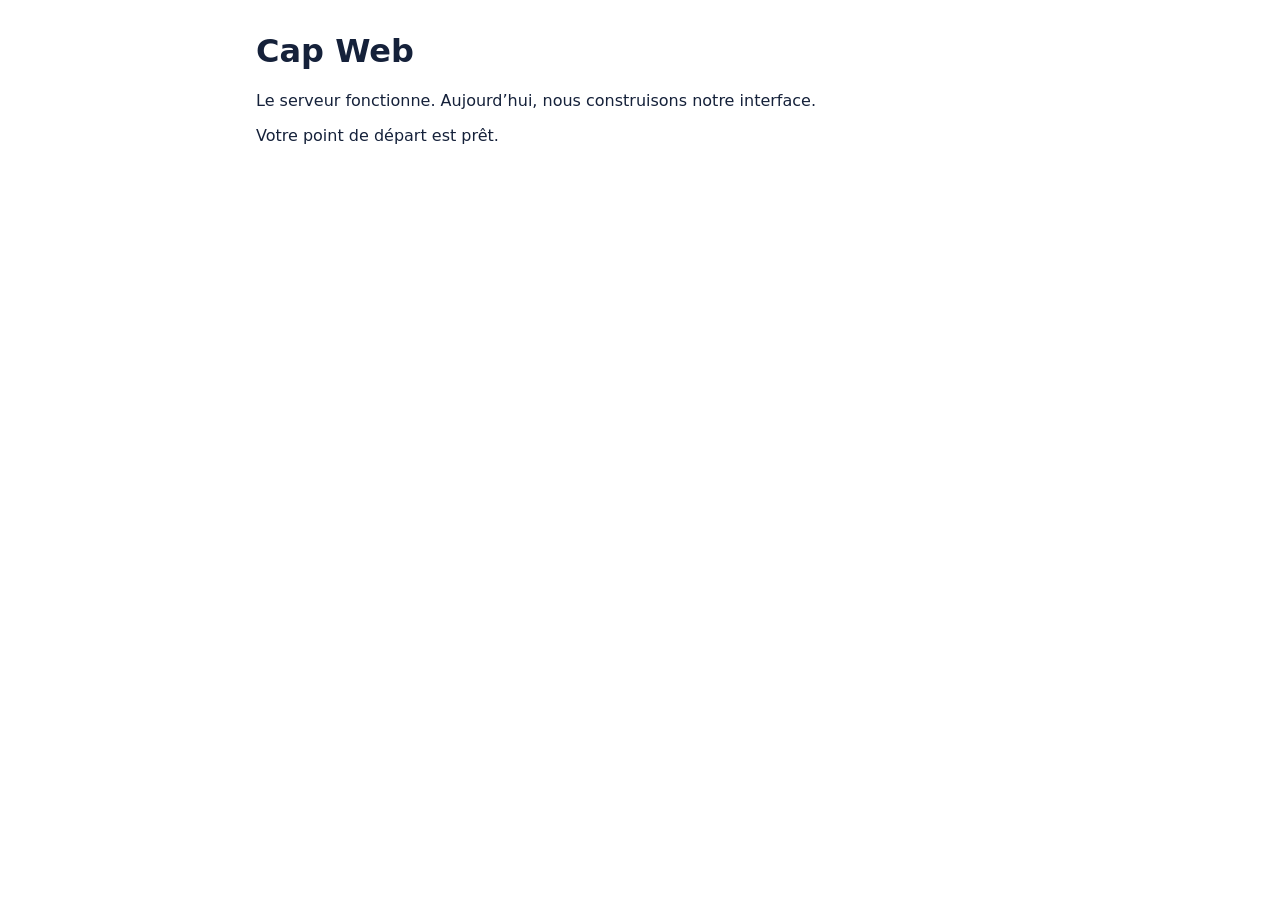
==== atelier/public/index.html @ 6f86d141 "First Commit" ====
<!doctype html>
<html lang="fr">
<head>
  <meta charset="utf-8">
  <meta name="viewport" content="width=device-width, initial-scale=1">
  <title>Cap Web — départ</title>
  <link rel="stylesheet" href="./styles.css">
</head>
<body>
  <main>
    <h1>Cap Web</h1>
    <p>Le serveur fonctionne. Aujourd’hui, nous construisons notre interface.</p>
    <p id="status" role="status"></p>
  </main>
  <script type="module" src="./js/app.js"></script>
</body>
</html>
---- atelier/public/styles.css ----
body { font-family: system-ui, sans-serif; margin: 2rem; color: #15213a; background: white; }
main { max-width: 48rem; margin-inline: auto; }
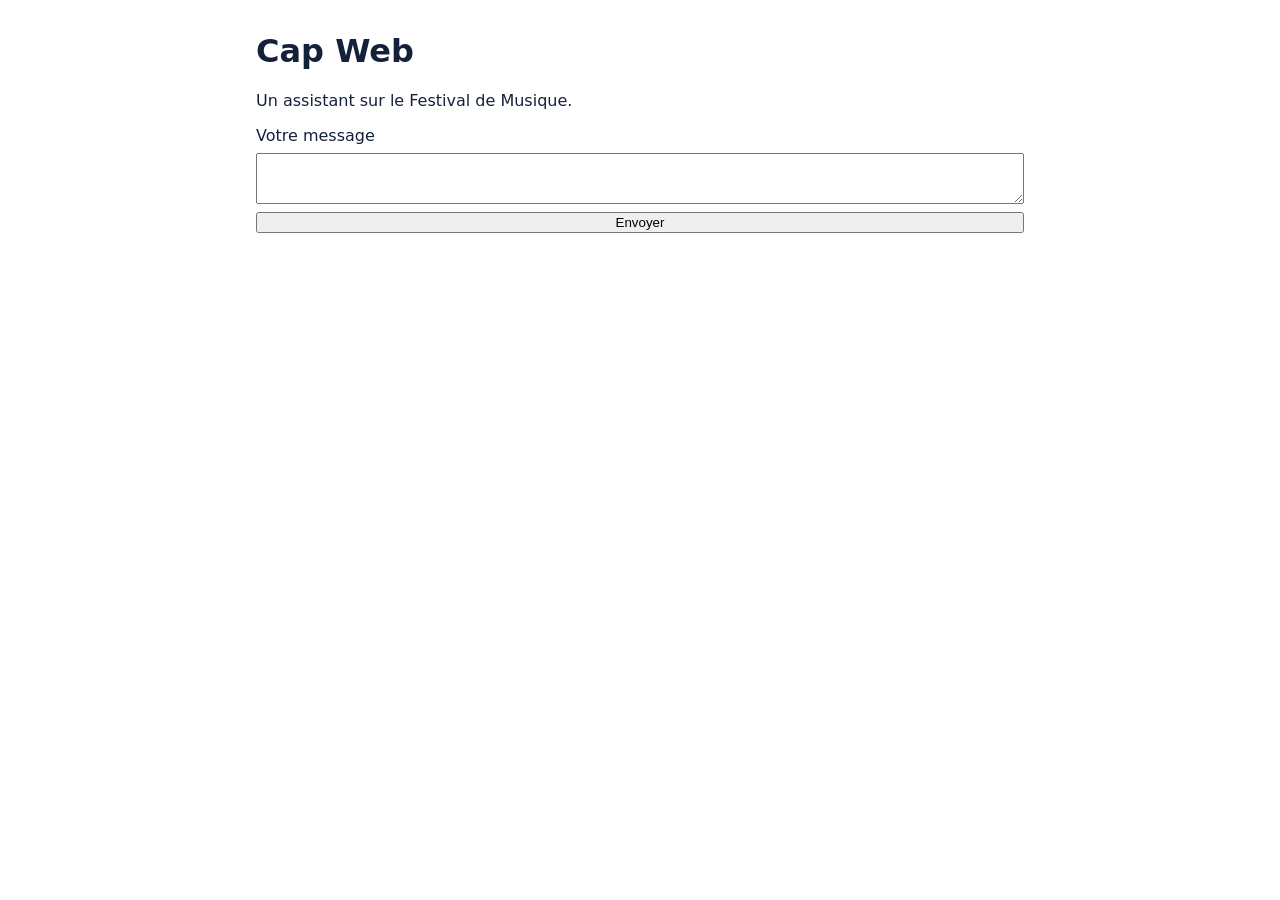
==== commit 1abcc320: "J1 : squelette de Cap Web (prompt structuré)" ====
--- a/atelier/public/index.html
+++ b/atelier/public/index.html
@@ -3,15 +3,21 @@
 <head>
   <meta charset="utf-8">
   <meta name="viewport" content="width=device-width, initial-scale=1">
-  <title>Cap Web — départ</title>
+  <title>Cap Web — Festival de Musique</title>
   <link rel="stylesheet" href="./styles.css">
 </head>
 <body>
   <main>
     <h1>Cap Web</h1>
-    <p>Le serveur fonctionne. Aujourd’hui, nous construisons notre interface.</p>
+    <p>Un assistant sur le Festival de Musique.</p>
+    <form id="chat-form">
+      <label for="message">Votre message</label>
+      <textarea id="message" name="message" maxlength="200" rows="3"></textarea>
+      <button type="submit">Envoyer</button>
+    </form>
+    <ul id="messages"></ul>
     <p id="status" role="status"></p>
   </main>
-  <script type="module" src="./js/app.js"></script>
+  <script src="./js/app.js"></script>
 </body>
 </html>
--- a/atelier/public/styles.css
+++ b/atelier/public/styles.css
@@ -1,2 +1,4 @@
 body { font-family: system-ui, sans-serif; margin: 2rem; color: #15213a; background: white; }
 main { max-width: 48rem; margin-inline: auto; }
+form { display: grid; gap: 0.5rem; margin-block: 1rem; }
+ul { list-style: none; padding: 0; }
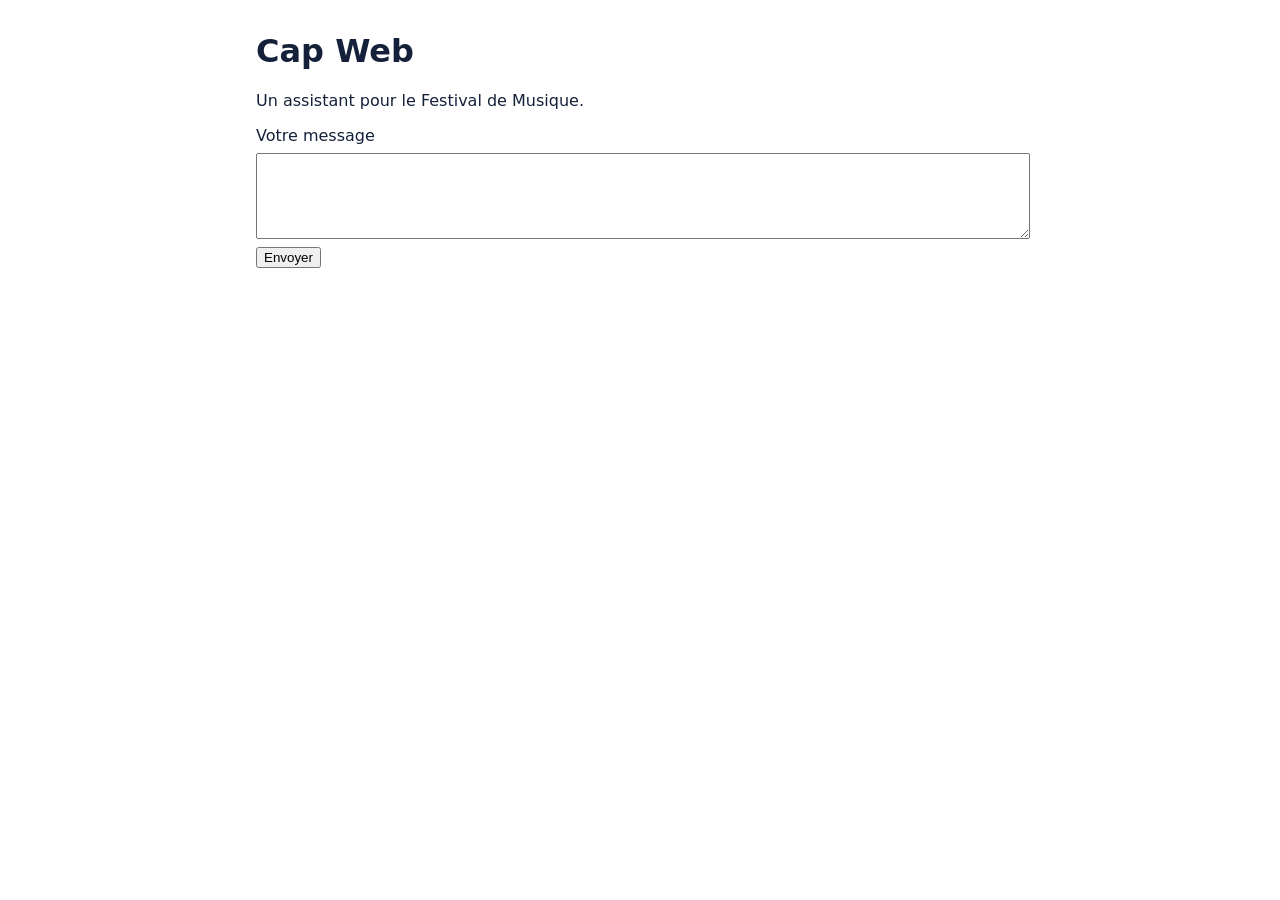
==== commit 2508dce0: "J1 : squelette de Cap Web (prompt structuré)" ====
--- a/atelier/public/index.html
+++ b/atelier/public/index.html
@@ -9,13 +9,13 @@
 <body>
   <main>
     <h1>Cap Web</h1>
-    <p>Un assistant sur le Festival de Musique.</p>
+    <p>Un assistant pour le Festival de Musique.</p>
+    <ul id="messages"></ul>
     <form id="chat-form">
       <label for="message">Votre message</label>
-      <textarea id="message" name="message" maxlength="200" rows="3"></textarea>
+      <textarea id="message" name="message" maxlength="380"></textarea>
       <button type="submit">Envoyer</button>
     </form>
-    <ul id="messages"></ul>
     <p id="status" role="status"></p>
   </main>
   <script src="./js/app.js"></script>
--- a/atelier/public/styles.css
+++ b/atelier/public/styles.css
@@ -1,4 +1,6 @@
 body { font-family: system-ui, sans-serif; margin: 2rem; color: #15213a; background: white; }
 main { max-width: 48rem; margin-inline: auto; }
-form { display: grid; gap: 0.5rem; margin-block: 1rem; }
-ul { list-style: none; padding: 0; }
+form { margin-top: 1rem; }
+label { display: block; margin-bottom: 0.5rem; }
+textarea { display: block; width: 100%; min-height: 5rem; }
+button { margin-top: 0.5rem; }
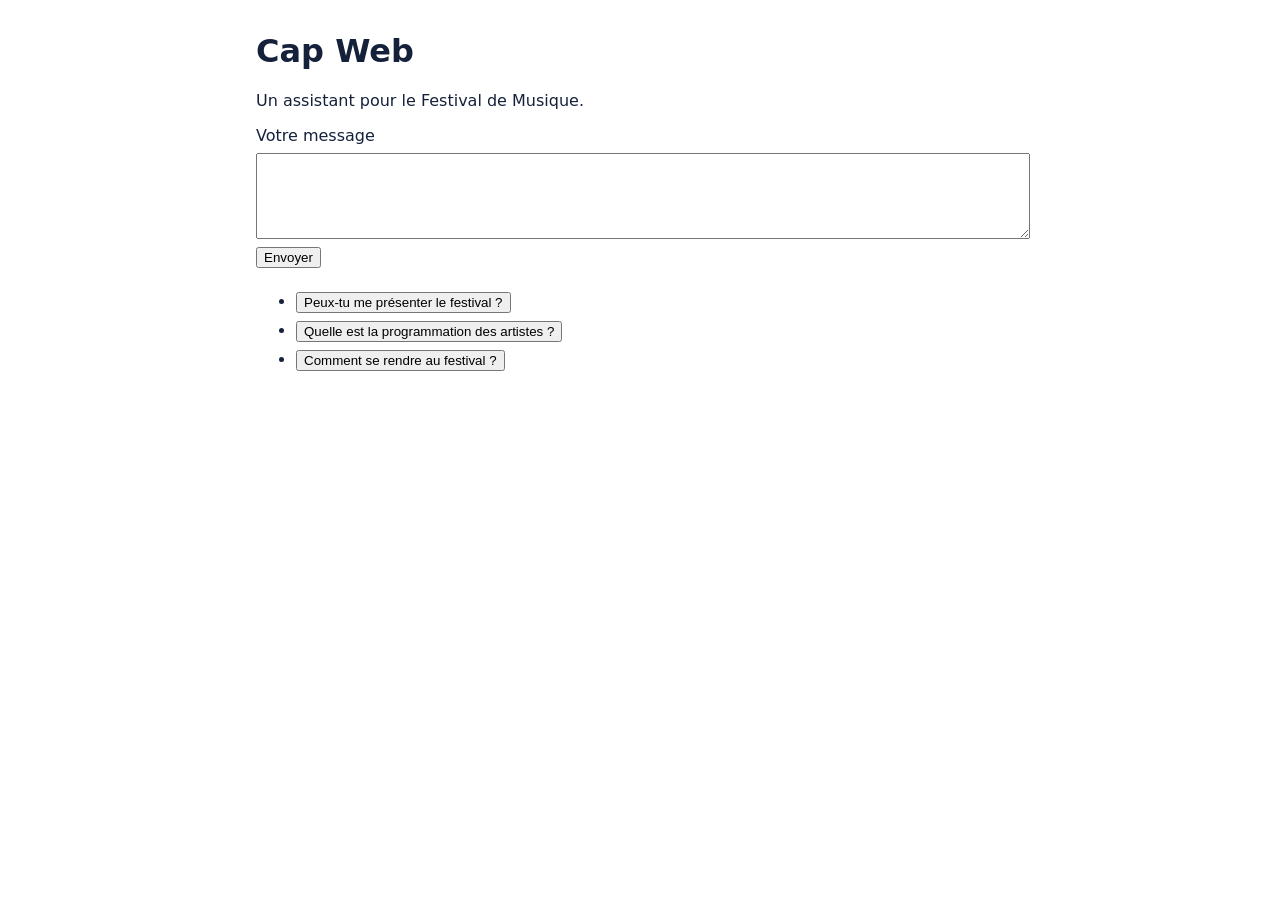
==== commit 87925d05: "J1 : étape 1, boutons de questions" ====
--- a/atelier/public/index.html
+++ b/atelier/public/index.html
@@ -16,6 +16,11 @@
       <textarea id="message" name="message" maxlength="380"></textarea>
       <button type="submit">Envoyer</button>
     </form>
+    <ul id="suggestions">
+      <li><button type="button">Peux-tu me présenter le festival ?</button></li>
+      <li><button type="button">Quelle est la programmation des artistes ?</button></li>
+      <li><button type="button">Comment se rendre au festival ?</button></li>
+    </ul>
     <p id="status" role="status"></p>
   </main>
   <script src="./js/app.js"></script>
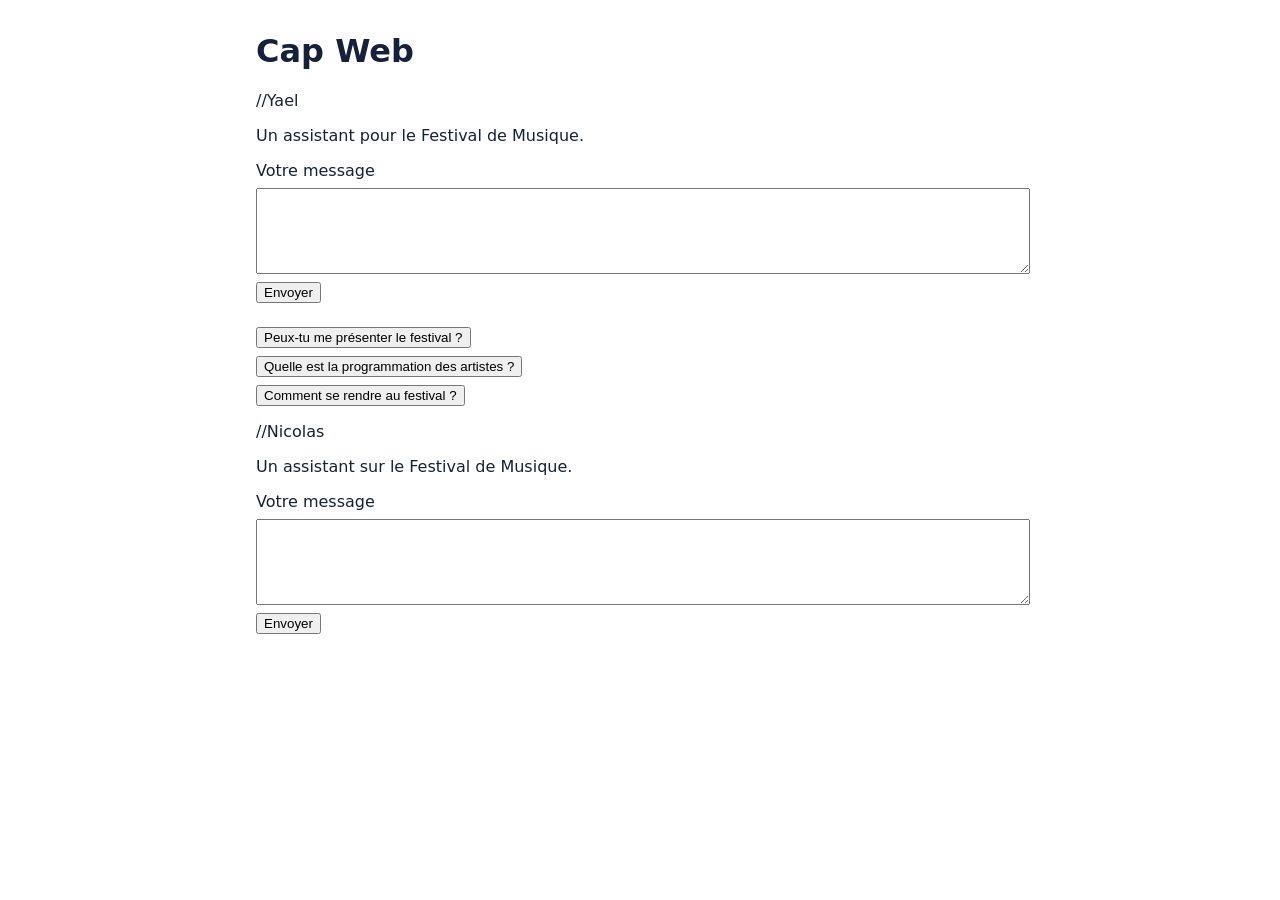
==== commit 11d8a268: "Merge branch 'main' into Yaël---DSH" ====
--- a/atelier/public/index.html
+++ b/atelier/public/index.html
@@ -9,6 +9,7 @@
 <body>
   <main>
     <h1>Cap Web</h1>
+                 //Yael
     <p>Un assistant pour le Festival de Musique.</p>
     <ul id="messages"></ul>
     <form id="chat-form">
@@ -21,6 +22,14 @@
       <li><button type="button">Quelle est la programmation des artistes ?</button></li>
       <li><button type="button">Comment se rendre au festival ?</button></li>
     </ul>
+  //Nicolas
+    <p>Un assistant sur le Festival de Musique.</p>
+    <form id="chat-form">
+      <label for="message">Votre message</label>
+      <textarea id="message" name="message" maxlength="200" rows="3"></textarea>
+      <button type="submit">Envoyer</button>
+    </form>
+    <ul id="messages"></ul>
     <p id="status" role="status"></p>
   </main>
   <script src="./js/app.js"></script>
--- a/atelier/public/styles.css
+++ b/atelier/public/styles.css
@@ -1,6 +1,10 @@
 body { font-family: system-ui, sans-serif; margin: 2rem; color: #15213a; background: white; }
 main { max-width: 48rem; margin-inline: auto; }
+// Yael
 form { margin-top: 1rem; }
 label { display: block; margin-bottom: 0.5rem; }
 textarea { display: block; width: 100%; min-height: 5rem; }
 button { margin-top: 0.5rem; }
+// Nicolas
+form { display: grid; gap: 0.5rem; margin-block: 1rem; }
+ul { list-style: none; padding: 0; }
